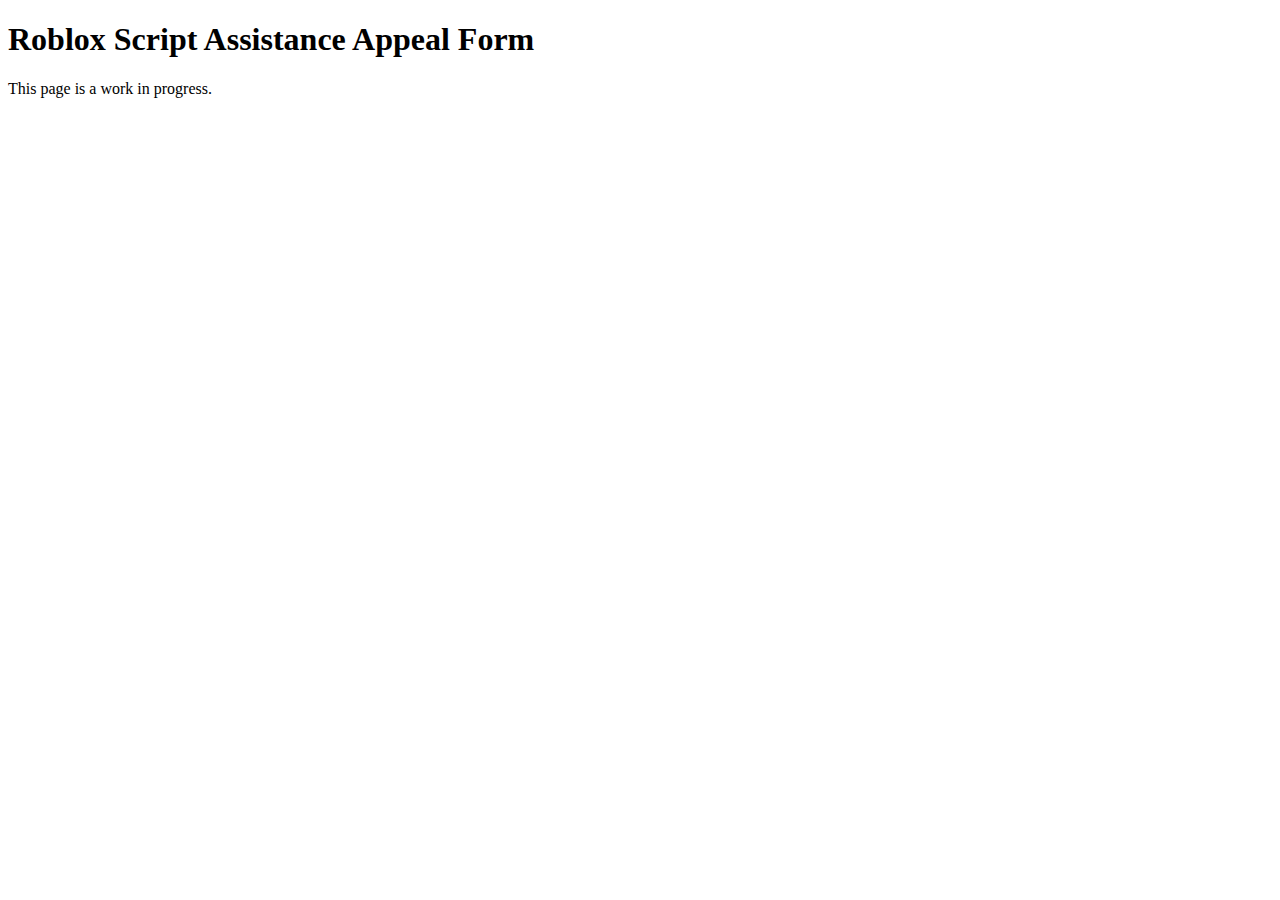
==== appeal.html @ 575a4ef2 "Initial Page Test" ====
<!DOCTYPE html>
<html lang="en">
    <head>
        <meta charset="UTF-8">
        <meta http-equiv="X-UA-Compatible" content="IE=edge">
        <meta name="viewport" content="width=device-width, initial-scale=1.0">
        <title>Appeal</title>
    </head>
    <body>
        <h1>Roblox Script Assistance Appeal Form</h1>
        <p>This page is a work in progress.</p>
    </body>
</html>
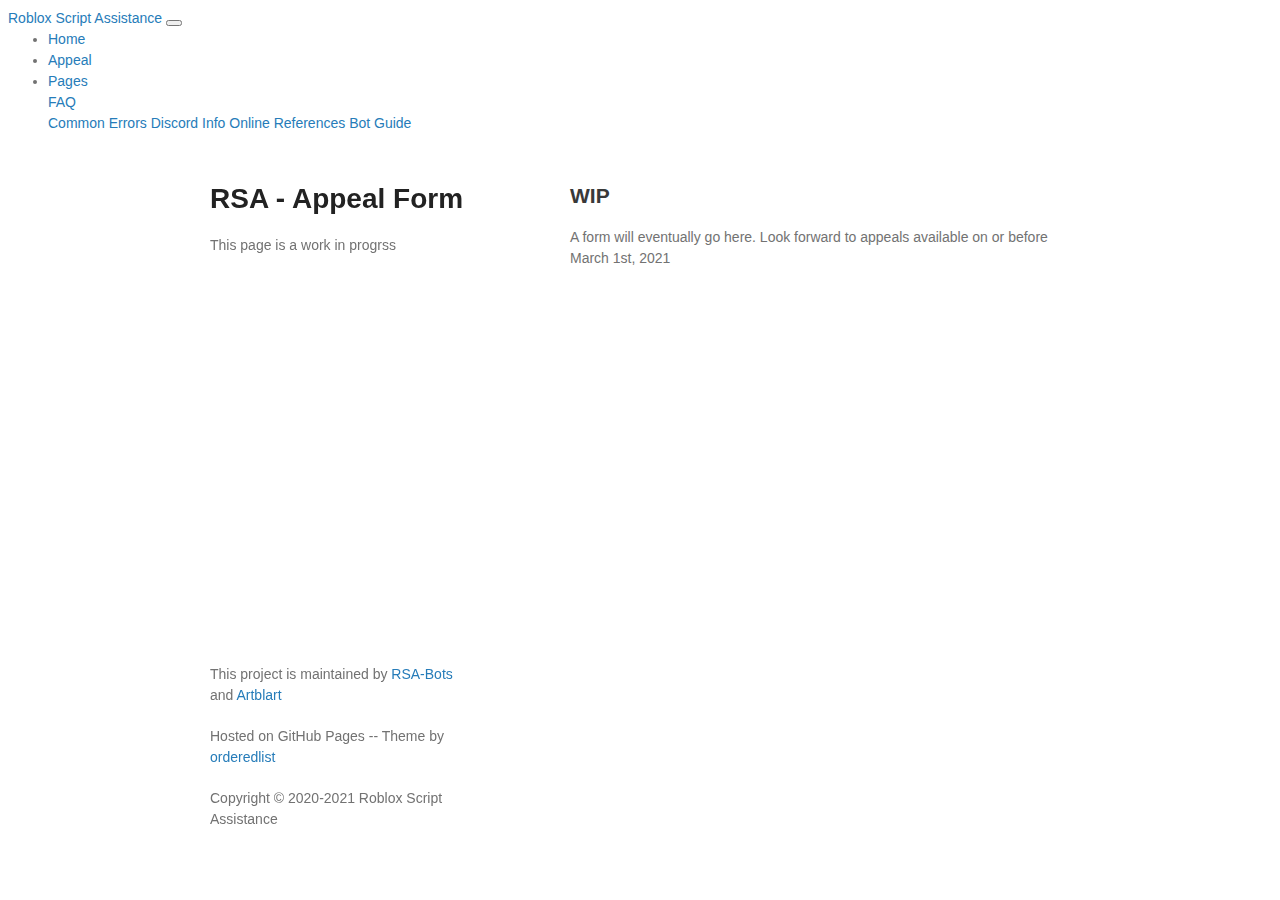
==== commit 2cb790a7: "Splitup readme.md to corresponding pages" ====
--- a/appeal.html
+++ b/appeal.html
@@ -4,10 +4,58 @@
         <meta charset="UTF-8">
         <meta http-equiv="X-UA-Compatible" content="IE=edge">
         <meta name="viewport" content="width=device-width, initial-scale=1.0">
-        <title>Appeal</title>
+        <title>RSA Appeal</title>
+        
+        <link rel="stylesheet" href="https://cdn.jsdelivr.net/npm/bootstrap@4.6.0/dist/css/bootstrap.min.css" integrity="sha384-B0vP5xmATw1+K9KRQjQERJvTumQW0nPEzvF6L/Z6nronJ3oUOFUFpCjEUQouq2+l" crossorigin="anonymous">
+        <link rel="stylesheet" href="styles/global.css">
     </head>
     <body>
-        <h1>Roblox Script Assistance Appeal Form</h1>
-        <p>This page is a work in progress.</p>
+        <nav class="navbar navbar-expand-lg navbar-dark bg-dark">
+            <a class="navbar-brand" href="index.html">Roblox Script Assistance</a>
+            <button class="navbar-toggler" type="button" data-toggle="collapse" data-target="#navbarNav" aria-controls="navbarNav" aria-expanded="false" aria-label="Toggle navigation">
+                <span class="navbar-toggler-icon"></span>
+            </button>
+            <div class="collapse navbar-collapse justify-content-end" id="navbarNav">
+                <ul class="navbar-nav">
+                <li class="nav-item">
+                    <a class="nav-link" href="index.html">Home</a>
+                </li>
+                <li class="nav-item active">
+                    <a class="nav-link" href="appeal.html">Appeal</a>
+                </li>
+                <li class="nav-item dropdown">
+                    <a class="nav-link dropdown-toggle" href="#" id="navbarDropdown" role="button" data-toggle="dropdown" aria-haspopup="true" aria-expanded="false">
+                        Pages
+                    </a>
+                    <div class="dropdown-menu dropdown-menu-right" aria-labelledby="navbarDropdown">
+                        <a class="dropdown-item" href="faq.html">FAQ</a>
+                        <div class="dropdown-divider"></div>
+                        <a class="dropdown-item" href="common_errors.html">Common Errors</a>
+                        <a class="dropdown-item" href="discord_info.html">Discord Info</a>
+                        <a class="dropdown-item" href="online_refs.html">Online References</a>
+                        <a class="dropdown-item" href="bot_guide.html">Bot Guide</a>
+                    </div>
+                </li>
+                </ul>
+            </div>
+        </nav>
+        <div class="wrapper">
+            <header>
+                <h1>RSA - Appeal Form</h1>
+                <p class="view">This page is a work in progrss</p>
+            </header>
+            <section>
+                <h2>WIP</h2>
+                <p>A form will eventually go here. Look forward to appeals available on or before March 1st, 2021</p>
+            </section>
+            <footer>
+                <p>This project is maintained by <a href="https://github.com/RSA-Bots">RSA-Bots</a> and <a href="https://github.com/artblart">Artblart</a></p>
+                <p class="small">Hosted on GitHub Pages -- Theme by <a href="https://github.com/orderedlist">orderedlist</a></p>
+                <p class="small">Copyright &copy; 2020-2021 Roblox Script Assistance</p>
+            </footer>
+        </div>
+
+        <script src="https://code.jquery.com/jquery-3.5.1.slim.min.js" integrity="sha384-DfXdz2htPH0lsSSs5nCTpuj/zy4C+OGpamoFVy38MVBnE+IbbVYUew+OrCXaRkfj" crossorigin="anonymous"></script>
+        <script src="https://cdn.jsdelivr.net/npm/bootstrap@4.6.0/dist/js/bootstrap.bundle.min.js" integrity="sha384-Piv4xVNRyMGpqkS2by6br4gNJ7DXjqk09RmUpJ8jgGtD7zP9yug3goQfGII0yAns" crossorigin="anonymous"></script>
     </body>
 </html>--- a/styles/global.css
+++ b/styles/global.css
@@ -0,0 +1,598 @@
+@font-face {
+	font-family: 'Noto Sans';
+	font-weight: 400;
+	font-style: normal;
+	src: url("../fonts/Noto-Sans-regular/Noto-Sans-regular.eot");
+	src: url("../fonts/Noto-Sans-regular/Noto-Sans-regular.eot?#iefix") format("embedded-opentype"), local("Noto Sans"), local("Noto-Sans-regular"), url("../fonts/Noto-Sans-regular/Noto-Sans-regular.woff2") format("woff2"), url("../fonts/Noto-Sans-regular/Noto-Sans-regular.woff") format("woff"), url("../fonts/Noto-Sans-regular/Noto-Sans-regular.ttf") format("truetype"), url("../fonts/Noto-Sans-regular/Noto-Sans-regular.svg#NotoSans") format("svg")
+}
+
+@font-face {
+	font-family: 'Noto Sans';
+	font-weight: 700;
+	font-style: normal;
+	src: url("../fonts/Noto-Sans-700/Noto-Sans-700.eot");
+	src: url("../fonts/Noto-Sans-700/Noto-Sans-700.eot?#iefix") format("embedded-opentype"), local("Noto Sans Bold"), local("Noto-Sans-700"), url("../fonts/Noto-Sans-700/Noto-Sans-700.woff2") format("woff2"), url("../fonts/Noto-Sans-700/Noto-Sans-700.woff") format("woff"), url("../fonts/Noto-Sans-700/Noto-Sans-700.ttf") format("truetype"), url("../fonts/Noto-Sans-700/Noto-Sans-700.svg#NotoSans") format("svg")
+}
+
+@font-face {
+	font-family: 'Noto Sans';
+	font-weight: 400;
+	font-style: italic;
+	src: url("../fonts/Noto-Sans-italic/Noto-Sans-italic.eot");
+	src: url("../fonts/Noto-Sans-italic/Noto-Sans-italic.eot?#iefix") format("embedded-opentype"), local("Noto Sans Italic"), local("Noto-Sans-italic"), url("../fonts/Noto-Sans-italic/Noto-Sans-italic.woff2") format("woff2"), url("../fonts/Noto-Sans-italic/Noto-Sans-italic.woff") format("woff"), url("../fonts/Noto-Sans-italic/Noto-Sans-italic.ttf") format("truetype"), url("../fonts/Noto-Sans-italic/Noto-Sans-italic.svg#NotoSans") format("svg")
+}
+
+@font-face {
+	font-family: 'Noto Sans';
+	font-weight: 700;
+	font-style: italic;
+	src: url("../fonts/Noto-Sans-700italic/Noto-Sans-700italic.eot");
+	src: url("../fonts/Noto-Sans-700italic/Noto-Sans-700italic.eot?#iefix") format("embedded-opentype"), local("Noto Sans Bold Italic"), local("Noto-Sans-700italic"), url("../fonts/Noto-Sans-700italic/Noto-Sans-700italic.woff2") format("woff2"), url("../fonts/Noto-Sans-700italic/Noto-Sans-700italic.woff") format("woff"), url("../fonts/Noto-Sans-700italic/Noto-Sans-700italic.ttf") format("truetype"), url("../fonts/Noto-Sans-700italic/Noto-Sans-700italic.svg#NotoSans") format("svg")
+}
+
+.highlight table td {
+	padding: 5px
+}
+
+.highlight table pre {
+	margin: 0
+}
+
+.highlight .cm {
+	color: #999988;
+	font-style: italic
+}
+
+.highlight .cp {
+	color: #999999;
+	font-weight: bold
+}
+
+.highlight .c1 {
+	color: #999988;
+	font-style: italic
+}
+
+.highlight .cs {
+	color: #999999;
+	font-weight: bold;
+	font-style: italic
+}
+
+.highlight .c,
+.highlight .cd {
+	color: #999988;
+	font-style: italic
+}
+
+.highlight .err {
+	color: #a61717;
+	background-color: #e3d2d2
+}
+
+.highlight .gd {
+	color: #000000;
+	background-color: #ffdddd
+}
+
+.highlight .ge {
+	color: #000000;
+	font-style: italic
+}
+
+.highlight .gr {
+	color: #aa0000
+}
+
+.highlight .gh {
+	color: #999999
+}
+
+.highlight .gi {
+	color: #000000;
+	background-color: #ddffdd
+}
+
+.highlight .go {
+	color: #888888
+}
+
+.highlight .gp {
+	color: #555555
+}
+
+.highlight .gs {
+	font-weight: bold
+}
+
+.highlight .gu {
+	color: #aaaaaa
+}
+
+.highlight .gt {
+	color: #aa0000
+}
+
+.highlight .kc {
+	color: #000000;
+	font-weight: bold
+}
+
+.highlight .kd {
+	color: #000000;
+	font-weight: bold
+}
+
+.highlight .kn {
+	color: #000000;
+	font-weight: bold
+}
+
+.highlight .kp {
+	color: #000000;
+	font-weight: bold
+}
+
+.highlight .kr {
+	color: #000000;
+	font-weight: bold
+}
+
+.highlight .kt {
+	color: #445588;
+	font-weight: bold
+}
+
+.highlight .k,
+.highlight .kv {
+	color: #000000;
+	font-weight: bold
+}
+
+.highlight .mf {
+	color: #009999
+}
+
+.highlight .mh {
+	color: #009999
+}
+
+.highlight .il {
+	color: #009999
+}
+
+.highlight .mi {
+	color: #009999
+}
+
+.highlight .mo {
+	color: #009999
+}
+
+.highlight .m,
+.highlight .mb,
+.highlight .mx {
+	color: #009999
+}
+
+.highlight .sb {
+	color: #d14
+}
+
+.highlight .sc {
+	color: #d14
+}
+
+.highlight .sd {
+	color: #d14
+}
+
+.highlight .s2 {
+	color: #d14
+}
+
+.highlight .se {
+	color: #d14
+}
+
+.highlight .sh {
+	color: #d14
+}
+
+.highlight .si {
+	color: #d14
+}
+
+.highlight .sx {
+	color: #d14
+}
+
+.highlight .sr {
+	color: #009926
+}
+
+.highlight .s1 {
+	color: #d14
+}
+
+.highlight .ss {
+	color: #990073
+}
+
+.highlight .s {
+	color: #d14
+}
+
+.highlight .na {
+	color: #008080
+}
+
+.highlight .bp {
+	color: #999999
+}
+
+.highlight .nb {
+	color: #0086B3
+}
+
+.highlight .nc {
+	color: #445588;
+	font-weight: bold
+}
+
+.highlight .no {
+	color: #008080
+}
+
+.highlight .nd {
+	color: #3c5d5d;
+	font-weight: bold
+}
+
+.highlight .ni {
+	color: #800080
+}
+
+.highlight .ne {
+	color: #990000;
+	font-weight: bold
+}
+
+.highlight .nf {
+	color: #990000;
+	font-weight: bold
+}
+
+.highlight .nl {
+	color: #990000;
+	font-weight: bold
+}
+
+.highlight .nn {
+	color: #555555
+}
+
+.highlight .nt {
+	color: #000080
+}
+
+.highlight .vc {
+	color: #008080
+}
+
+.highlight .vg {
+	color: #008080
+}
+
+.highlight .vi {
+	color: #008080
+}
+
+.highlight .nv {
+	color: #008080
+}
+
+.highlight .ow {
+	color: #000000;
+	font-weight: bold
+}
+
+.highlight .o {
+	color: #000000;
+	font-weight: bold
+}
+
+.highlight .w {
+	color: #bbbbbb
+}
+
+.highlight {
+	background-color: #f8f8f8
+}
+
+body {
+	background-color: #fff;
+	/* padding: 50px; */
+	font: 14px/1.5 "Noto Sans", "Helvetica Neue", Helvetica, Arial, sans-serif;
+	color: #727272;
+	font-weight: 400
+}
+
+h1,
+h2,
+h3,
+h4,
+h5,
+h6 {
+	color: #222;
+	margin: 0 0 20px
+}
+
+p,
+ul,
+ol,
+table,
+pre,
+dl {
+	margin: 0 0 20px
+}
+
+h1,
+h2,
+h3 {
+	line-height: 1.1
+}
+
+h1 {
+	font-size: 28px
+}
+
+h2 {
+	color: #393939
+}
+
+h3,
+h4,
+h5,
+h6 {
+	color: #494949
+}
+
+a {
+	color: #267CB9;
+	text-decoration: none
+}
+
+a:hover,
+a:focus {
+	color: #069;
+	font-weight: bold
+}
+
+a small {
+	font-size: 11px;
+	color: #777;
+	margin-top: -0.3em;
+	display: block
+}
+
+a:hover small {
+	color: #777
+}
+
+.wrapper {
+	width: 860px;
+    padding-top: 30px;
+	margin: 0 auto;
+}
+
+blockquote {
+	border-left: 1px solid #e5e5e5;
+	margin: 0;
+	padding: 0 0 0 20px;
+	font-style: italic
+}
+
+code,
+pre {
+	font-family: Monaco, Bitstream Vera Sans Mono, Lucida Console, Terminal, Consolas, Liberation Mono, DejaVu Sans Mono, Courier New, monospace;
+	color: #333
+}
+
+pre {
+	padding: 8px 15px;
+	background: #f8f8f8;
+	border-radius: 5px;
+	border: 1px solid #e5e5e5;
+	overflow-x: auto
+}
+
+table {
+	width: 100%;
+	border-collapse: collapse
+}
+
+th,
+td {
+	text-align: left;
+	padding: 5px 10px;
+	border-bottom: 1px solid #e5e5e5
+}
+
+dt {
+	color: #444;
+	font-weight: 700
+}
+
+th {
+	color: #444
+}
+
+img {
+	max-width: 100%
+}
+
+header {
+	width: 270px;
+	float: left;
+	position: fixed;
+	-webkit-font-smoothing: subpixel-antialiased
+}
+
+header ul {
+	list-style: none;
+	height: 40px;
+	padding: 0;
+	background: #f4f4f4;
+	border-radius: 5px;
+	border: 1px solid #e0e0e0;
+	width: 270px
+}
+
+header li {
+	width: 89px;
+	float: left;
+	border-right: 1px solid #e0e0e0;
+	height: 40px
+}
+
+header li:first-child a {
+	border-radius: 5px 0 0 5px
+}
+
+header li:last-child a {
+	border-radius: 0 5px 5px 0
+}
+
+header ul a {
+	line-height: 1;
+	font-size: 11px;
+	color: #676767;
+	display: block;
+	text-align: center;
+	padding-top: 6px;
+	height: 34px
+}
+
+header ul a:hover,
+header ul a:focus {
+	color: #675C5C;
+	font-weight: bold
+}
+
+header ul a:active {
+	background-color: #f0f0f0
+}
+
+strong {
+	color: #222;
+	font-weight: 700
+}
+
+header ul li+li+li {
+	border-right: none;
+	width: 89px
+}
+
+header ul a strong {
+	font-size: 14px;
+	display: block;
+	color: #222
+}
+
+section {
+	width: 500px;
+	float: right;
+	padding-bottom: 50px
+}
+
+small {
+	font-size: 11px
+}
+
+hr {
+	border: 0;
+	background: #e5e5e5;
+	height: 1px;
+	margin: 0 0 20px
+}
+
+footer {
+	width: 270px;
+	float: left;
+	position: fixed;
+	bottom: 50px;
+	-webkit-font-smoothing: subpixel-antialiased
+}
+
+@media print,
+screen and (max-width: 960px) {
+	div.wrapper {
+		width: auto;
+		margin: 0
+	}
+	header,
+	section,
+	footer {
+		float: none;
+		position: static;
+		width: auto
+	}
+	header {
+		padding-right: 320px
+	}
+	section {
+		border: 1px solid #e5e5e5;
+		border-width: 1px 0;
+		padding: 20px 0;
+		margin: 0 0 20px
+	}
+	header a small {
+		display: inline
+	}
+	header ul {
+		position: absolute;
+		right: 50px;
+		top: 52px
+	}
+}
+
+@media print,
+screen and (max-width: 720px) {
+	body {
+		word-wrap: break-word
+	}
+	header {
+		padding: 0
+	}
+	header ul,
+	header p.view {
+		position: static
+	}
+	pre,
+	code {
+		word-wrap: normal
+	}
+}
+
+@media print,
+screen and (max-width: 480px) {
+	body {
+		padding: 15px
+	}
+	header ul {
+		width: 99%
+	}
+	header li,
+	header ul li+li+li {
+		width: 33%
+	}
+}
+
+@media print {
+	body {
+		padding: 0.4in;
+		font-size: 12pt;
+		color: #444
+	}
+}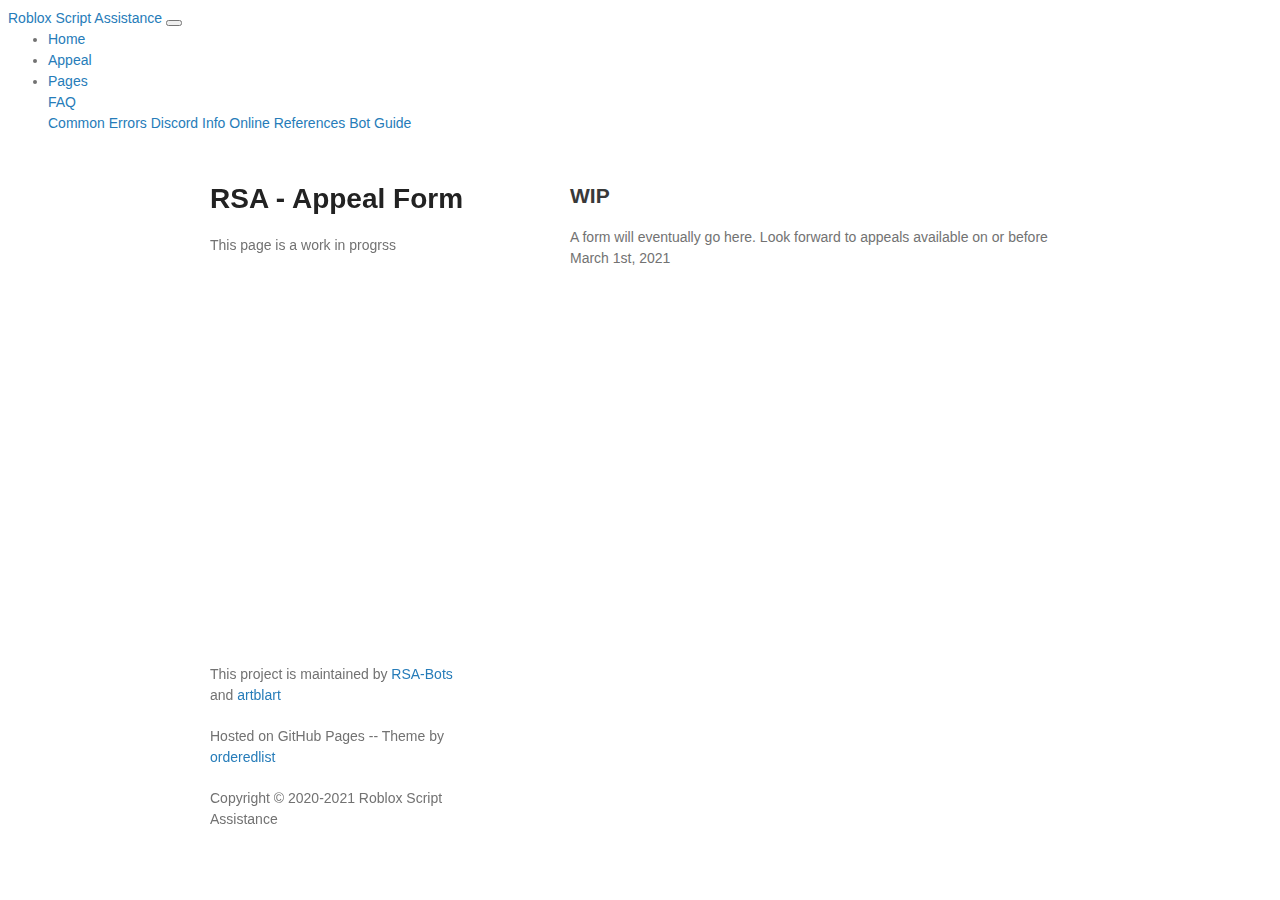
==== commit c940ba59: "changed case on name" ====
--- a/appeal.html
+++ b/appeal.html
@@ -49,7 +49,7 @@
                 <p>A form will eventually go here. Look forward to appeals available on or before March 1st, 2021</p>
             </section>
             <footer>
-                <p>This project is maintained by <a href="https://github.com/RSA-Bots">RSA-Bots</a> and <a href="https://github.com/artblart">Artblart</a></p>
+                <p>This project is maintained by <a href="https://github.com/RSA-Bots">RSA-Bots</a> and <a href="https://github.com/artblart">artblart</a></p>
                 <p class="small">Hosted on GitHub Pages -- Theme by <a href="https://github.com/orderedlist">orderedlist</a></p>
                 <p class="small">Copyright &copy; 2020-2021 Roblox Script Assistance</p>
             </footer>
